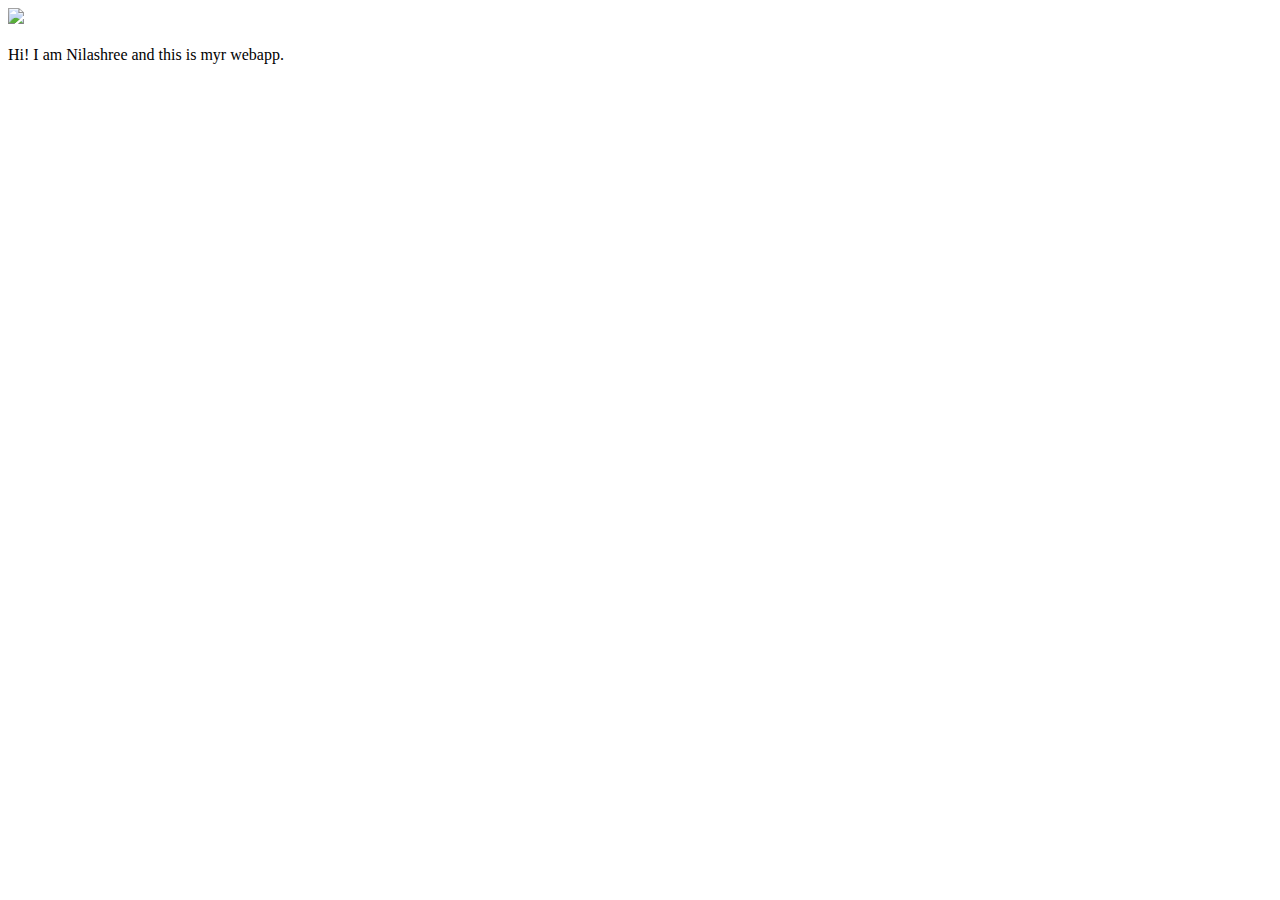
==== ui/index.html @ 30107ec5 "[imad-console] Updates ui/index.html" ====
<!doctype html>
<html>
    <head>
        <link href="/ui/style.css" rel="stylesheet" />
    </head>
    <body>
        <div class="center">
            <img src="/ui/madi.png" class="img-medium"/>
        </div>
        <br>
        <div class="center text-big bold">
            Hi! I am Nilashree and this is myr webapp.
        </div>
        <script type="text/javascript" src="/ui/main.js">
        </script>
    </body>
</html>
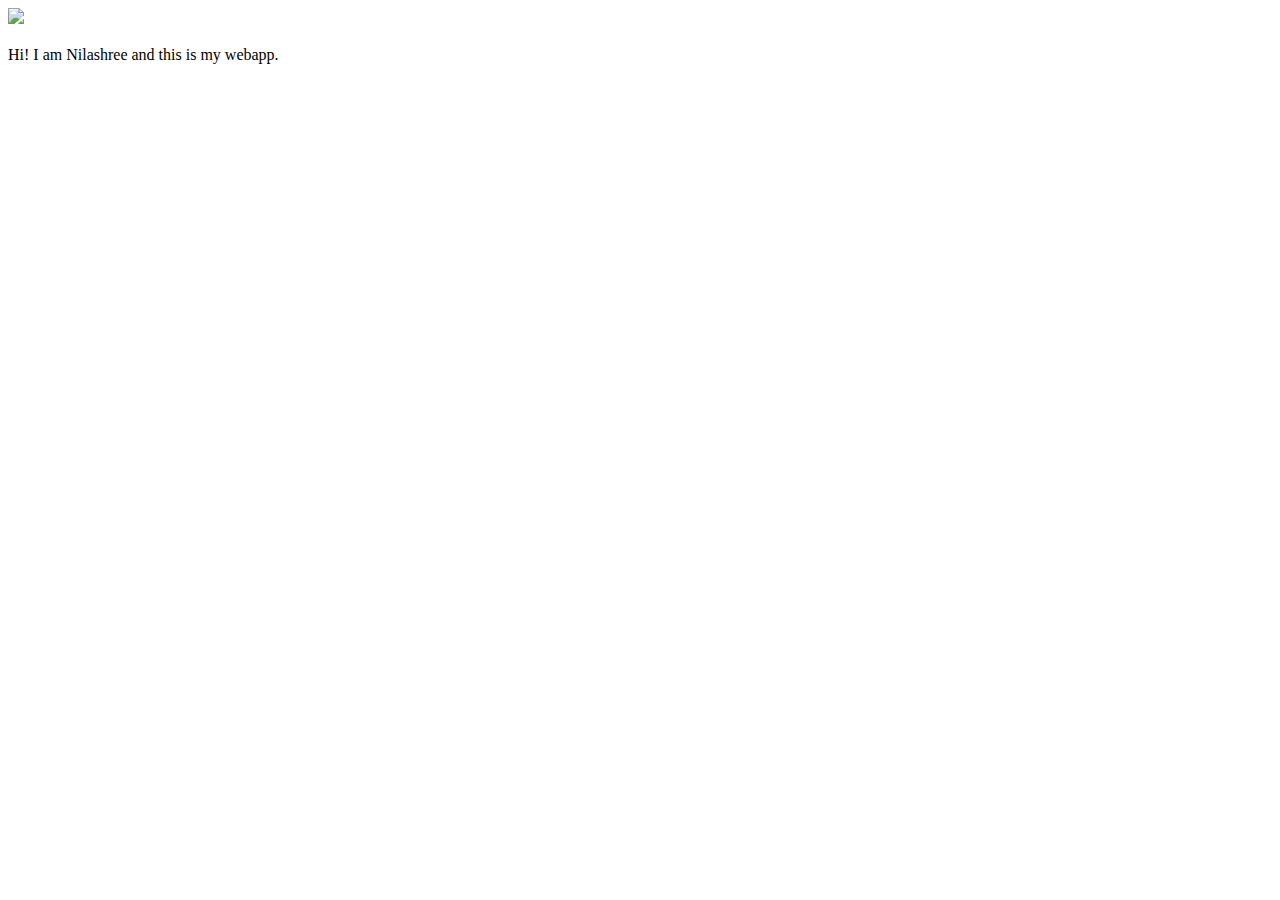
==== commit 688444eb: "[imad-console] Updates ui/index.html" ====
--- a/ui/index.html
+++ b/ui/index.html
@@ -9,7 +9,7 @@
         </div>
         <br>
         <div class="center text-big bold">
-            Hi! I am Nilashree and this is myr webapp.
+            Hi! I am Nilashree and this is my webapp.
         </div>
         <script type="text/javascript" src="/ui/main.js">
         </script>
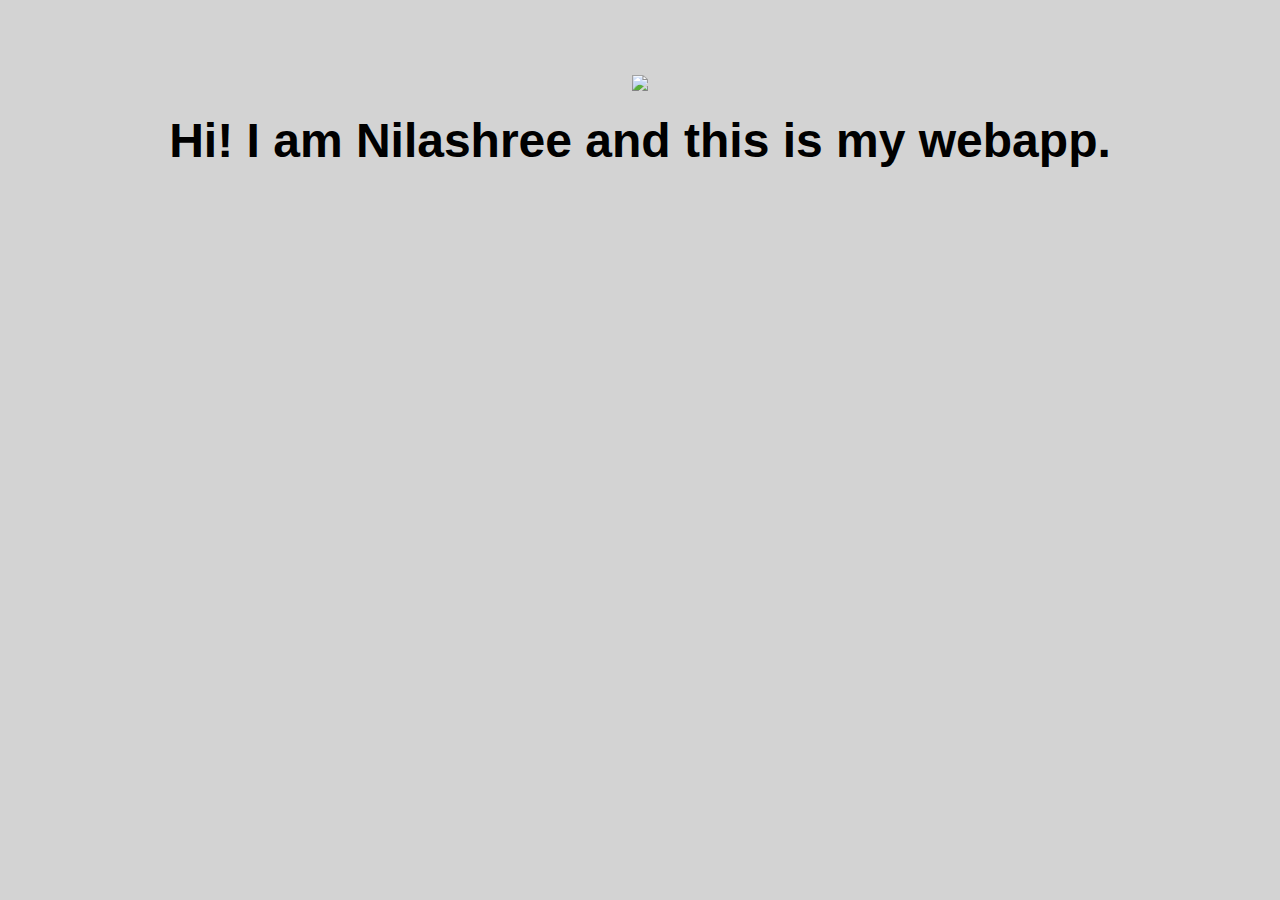
==== commit 51877fc8: "[imad-console] Updates ui/index.html" ====
--- a/ui/index.html
+++ b/ui/index.html
@@ -2,6 +2,7 @@
 <html>
     <head>
         <link href="/ui/style.css" rel="stylesheet" />
+        
     </head>
     <body>
         <div class="center">
--- a/ui/style.css
+++ b/ui/style.css
@@ -0,0 +1,42 @@
+body {
+    font-family: sans-serif;
+    background-color: lightgrey;
+    margin-top: 75px;
+}
+
+.center {
+    text-align: center;
+}
+
+.text-big {
+    font-size: 300%;
+}
+
+.bold {
+    font-weight: bold;
+}
+
+.img-medium {
+    height: 200px;
+}
+
+.displayer
+{
+
+max-width: 1500px;
+    margin: 0 auto;
+    font-family: verdana;
+    color: grey;
+    background-color: #ce19c8;
+    padding-left: 90px;
+    padding-right: 90px;
+    padding-top: 30px;
+    padding-bottom: 30px;
+
+
+}
+.h2
+{
+    color:black;
+    
+}